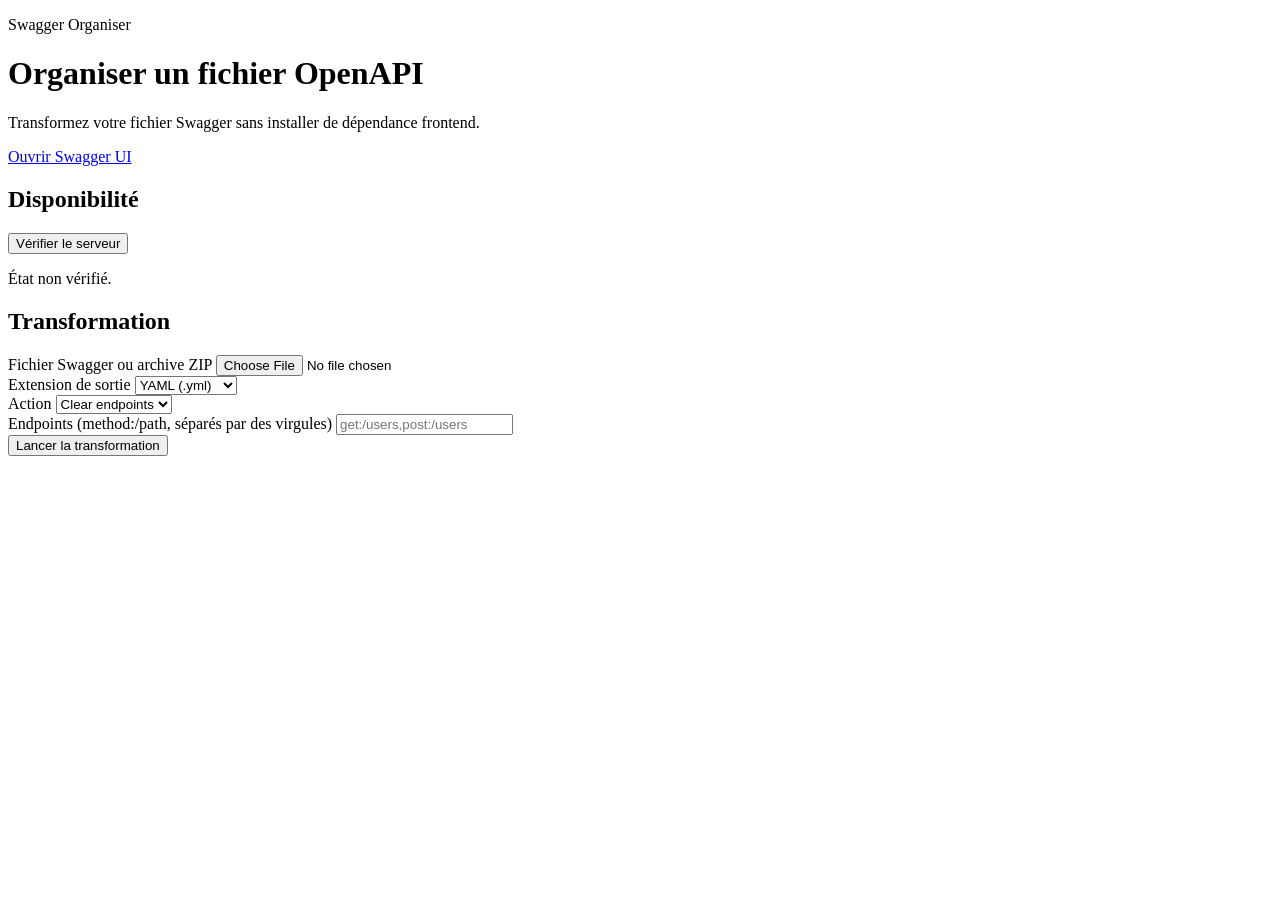
==== src/main/resources/app/index.html @ bf1043de "feat: add embedded web app for REST server Co-authored-by: Copilot <223556219+Copilot@users.noreply." ====
<!doctype html>
<html lang="fr">
<head>
  <meta charset="utf-8">
  <meta name="viewport" content="width=device-width, initial-scale=1">
  <title>Swagger Organiser</title>
  <link rel="stylesheet" href="/app/styles.css">
</head>
<body>
  <main class="container">
    <header class="hero">
      <div>
        <p class="eyebrow">Swagger Organiser</p>
        <h1>Organiser un fichier OpenAPI</h1>
        <p class="intro">Transformez votre fichier Swagger sans installer de dépendance frontend.</p>
      </div>
      <a class="secondary-button" href="/swagger-ui" target="_blank" rel="noopener">Ouvrir Swagger UI</a>
    </header>

    <section class="card" aria-labelledby="health-title">
      <div class="section-heading">
        <h2 id="health-title">Disponibilité</h2>
        <button id="health-button" class="secondary-button" type="button">Vérifier le serveur</button>
      </div>
      <p id="health-status" class="status" role="status">État non vérifié.</p>
    </section>

    <section class="card" aria-labelledby="transform-title">
      <h2 id="transform-title">Transformation</h2>
      <form id="transform-form">
        <label for="file">Fichier Swagger ou archive ZIP</label>
        <input id="file" name="file" type="file" accept=".json,.yaml,.yml,.zip,application/json,application/yaml,application/zip" required>

        <div class="form-grid">
          <div>
            <label for="extension">Extension de sortie</label>
            <select id="extension" name="extension">
              <option value="yml">YAML (.yml)</option>
              <option value="yaml">YAML (.yaml)</option>
              <option value="json">JSON (.json)</option>
            </select>
          </div>
          <div>
            <label for="action">Action</label>
            <select id="action" name="action">
              <option value="clear-endpoints">Clear endpoints</option>
              <option value="keep-endpoints">Keep endpoints</option>
              <option value="decompose">Decompose</option>
              <option value="merge">Merge</option>
            </select>
          </div>
        </div>

        <div id="endpoints-group">
          <label for="endpoints">Endpoints <span>(method:/path, séparés par des virgules)</span></label>
          <input id="endpoints" name="endpoints" type="text" placeholder="get:/users,post:/users">
        </div>

        <button class="primary-button" type="submit">Lancer la transformation</button>
      </form>
      <p id="result" class="status" role="status" aria-live="polite"></p>
    </section>
  </main>
  <script src="/app/app.js" defer></script>
</body>
</html>
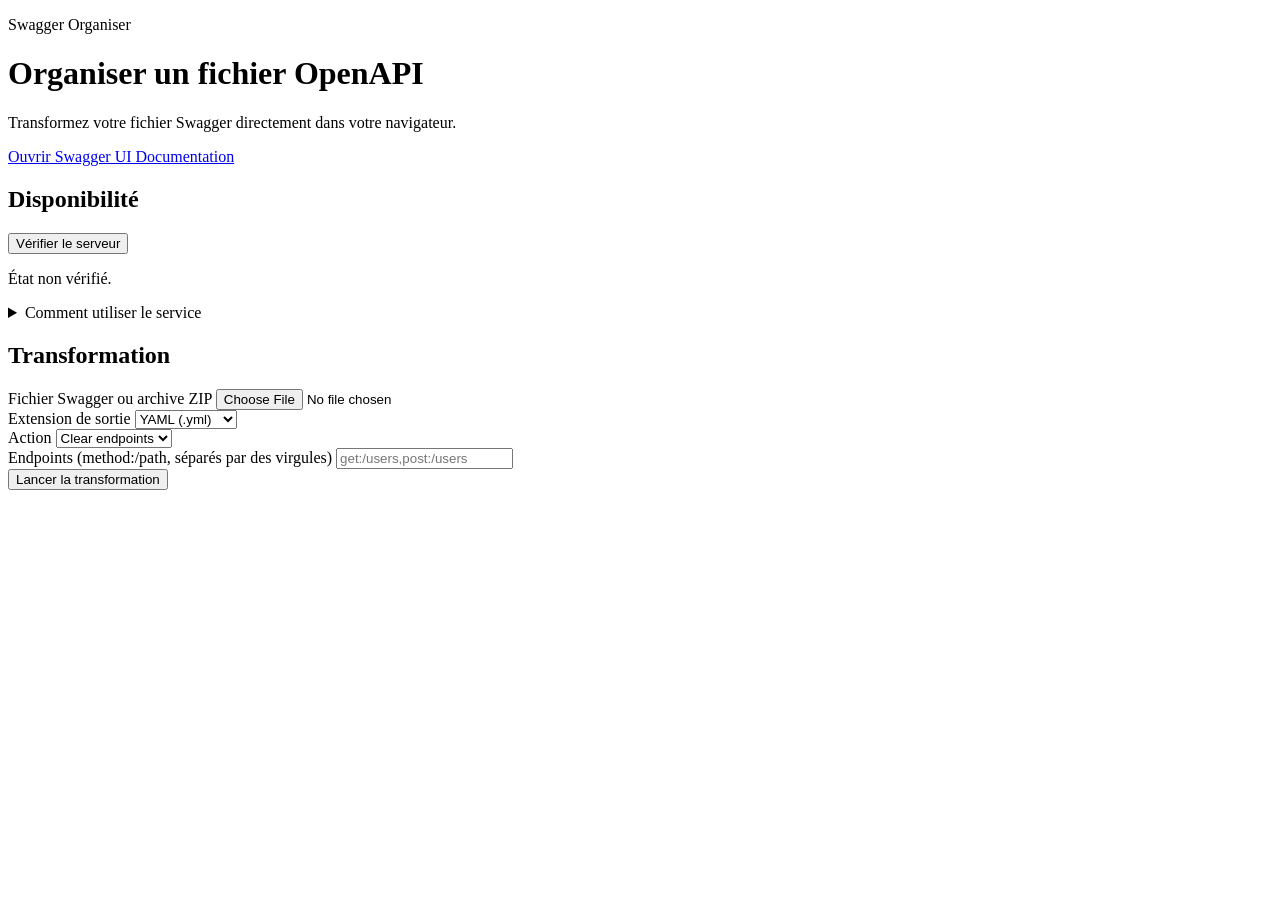
==== commit 9f713fb2: "docs: improve embedded web interface guidance Document the web application's purpose, transformation" ====
--- a/src/main/resources/app/index.html
+++ b/src/main/resources/app/index.html
@@ -12,9 +12,9 @@
       <div>
         <p class="eyebrow">Swagger Organiser</p>
         <h1>Organiser un fichier OpenAPI</h1>
-        <p class="intro">Transformez votre fichier Swagger sans installer de dépendance frontend.</p>
+        <p class="intro">Transformez votre fichier Swagger directement dans votre navigateur.</p>
       </div>
-      <a class="secondary-button" href="/swagger-ui" target="_blank" rel="noopener">Ouvrir Swagger UI</a>
+      <a class="secondary-button swagger-ui-link" href="/swagger-ui" target="_blank" rel="noopener">Ouvrir Swagger UI Documentation</a>
     </header>
 
     <section class="card" aria-labelledby="health-title">
@@ -25,7 +25,80 @@
       <p id="health-status" class="status" role="status">État non vérifié.</p>
     </section>
 
-    <section class="card" aria-labelledby="transform-title">
+    <details class="card documentation">
+      <summary id="documentation-title">Comment utiliser le service</summary>
+      <div class="documentation-content">
+        <h3>À quoi sert Swagger Organiser ?</h3>
+        <p>Swagger Organiser permet d'adapter un document Swagger/OpenAPI à un besoin
+          précis. Vous pouvez réduire la documentation à certains endpoints, retirer
+          des endpoints inutiles, découper un document volumineux en plusieurs fichiers
+          ou reconstruire un document unique à partir d'une archive décomposée.</p>
+        <p>Le service accepte un fichier <code>.json</code>, <code>.yaml</code> ou
+          <code>.yml</code>. Il produit une archive ZIP téléchargeable contenant le
+          résultat de la transformation.</p>
+
+        <h3>1. Keep endpoints — conserver une sélection</h3>
+        <p>Cette action conserve uniquement les endpoints indiqués et supprime tous les
+          autres du document.</p>
+        <p><strong>Cas concret :</strong> votre Swagger décrit trois ressources :
+          <code>/users</code>, <code>/products</code> et <code>/orders</code>, mais
+          votre équipe ne doit publier que la ressource <code>/users</code>. Choisissez
+          <strong>Keep endpoints</strong> et indiquez par exemple
+          <code>get:/users,post:/users</code>. Le fichier généré ne contiendra plus que
+          ces opérations.</p>
+
+        <h3>2. Clear endpoints — supprimer une sélection</h3>
+        <p>Cette action supprime uniquement les endpoints indiqués et conserve le reste
+          du document.</p>
+        <p><strong>Cas concret :</strong> votre Swagger contient les ressources
+          <code>/users</code>, <code>/products</code> et <code>/orders</code>, mais
+          l'ancienne ressource <code>/orders</code> ne doit plus être exposée. Choisissez
+          <strong>Clear endpoints</strong> et indiquez
+          <code>get:/orders,post:/orders</code>. Les ressources <code>/users</code> et
+          <code>/products</code> resteront dans le document.</p>
+
+        <h3>3. Decompose — découper un document</h3>
+        <p>Cette action transforme un document OpenAPI unique en une archive ZIP
+          contenant plusieurs fichiers : document principal, chemins et composants
+          OpenAPI. Les catégories de composants sont conservées afin de permettre une
+          reconstruction fiable.</p>
+        <p><strong>Cas concret :</strong> votre Swagger contient plusieurs dizaines de
+          ressources et devient difficile à maintenir dans un seul fichier. Utilisez
+          <strong>Decompose</strong> pour séparer les chemins et les composants, puis
+          versionner ou modifier ces fichiers indépendamment.</p>
+
+        <h3>4. Merge — reconstruire un document</h3>
+        <p>Cette action reconstitue un document OpenAPI unique à partir d'une archive ZIP
+          produite par <strong>Decompose</strong>. L'archive doit respecter le formalisme
+          de Swagger Organiser : cette action ne permet pas d'assembler arbitrairement
+          plusieurs fichiers OpenAPI indépendants. Utilisez une archive générée par
+          Swagger Organiser, ou une archive externe dont la structure et les références
+          suivent exactement ce formalisme.</p>
+        <p><strong>Cas concret :</strong> vous avez décomposé un Swagger avec Swagger
+          Organiser afin de travailler séparément sur ses différents fichiers. Pour
+          partager ensuite une version complète avec une autre équipe ou la présenter
+          lors d'une revue d'API, utilisez <strong>Merge</strong> afin de reconstituer
+          le document OpenAPI unique.</p>
+
+        <h3>Déroulement d'une transformation</h3>
+        <ol>
+          <li>Sélectionnez le fichier source, ou l'archive ZIP pour l'action
+            <strong>Merge</strong>.</li>
+          <li>Choisissez le format de sortie : JSON, YAML <code>.yaml</code> ou YAML
+            <code>.yml</code>.</li>
+          <li>Choisissez l'une des quatre actions. Pour <strong>Keep endpoints</strong>
+            et <strong>Clear endpoints</strong>, saisissez les endpoints au format
+            <code>method:/path</code>, séparés par des virgules.</li>
+          <li>Lancez la transformation. Le fichier ZIP généré est téléchargé
+            automatiquement.</li>
+        </ol>
+        <p>Les erreurs de validation ou de traitement sont affichées sous le formulaire.
+          Le bouton <strong>Vérifier le serveur</strong> permet de confirmer que l'API
+          est disponible avant de lancer une transformation.</p>
+      </div>
+    </details>
+
+    <section class="card transformation-card" aria-labelledby="transform-title">
       <h2 id="transform-title">Transformation</h2>
       <form id="transform-form">
         <label for="file">Fichier Swagger ou archive ZIP</label>
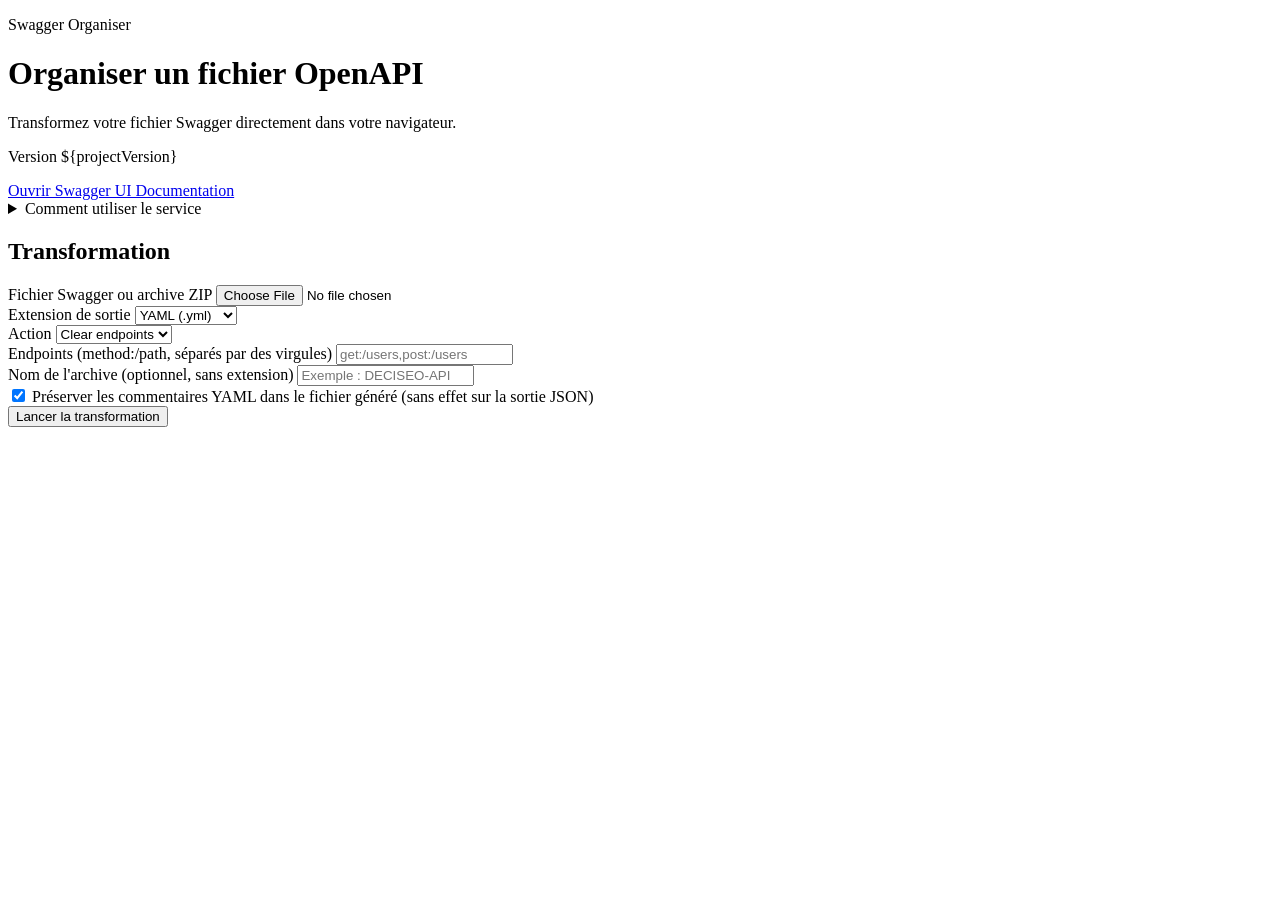
==== commit ab7d72e8: "feat: improve transformation interfaces Add archive naming with info.title fallback, expose the vers" ====
--- a/src/main/resources/app/index.html
+++ b/src/main/resources/app/index.html
@@ -13,17 +13,10 @@
         <p class="eyebrow">Swagger Organiser</p>
         <h1>Organiser un fichier OpenAPI</h1>
         <p class="intro">Transformez votre fichier Swagger directement dans votre navigateur.</p>
+        <p class="version">Version ${projectVersion}</p>
       </div>
       <a class="secondary-button swagger-ui-link" href="/swagger-ui" target="_blank" rel="noopener">Ouvrir Swagger UI Documentation</a>
     </header>
-
-    <section class="card" aria-labelledby="health-title">
-      <div class="section-heading">
-        <h2 id="health-title">Disponibilité</h2>
-        <button id="health-button" class="secondary-button" type="button">Vérifier le serveur</button>
-      </div>
-      <p id="health-status" class="status" role="status">État non vérifié.</p>
-    </section>
 
     <details class="card documentation">
       <summary id="documentation-title">Comment utiliser le service</summary>
@@ -92,9 +85,12 @@
           <li>Lancez la transformation. Le fichier ZIP généré est téléchargé
             automatiquement.</li>
         </ol>
-        <p>Les erreurs de validation ou de traitement sont affichées sous le formulaire.
-          Le bouton <strong>Vérifier le serveur</strong> permet de confirmer que l'API
-          est disponible avant de lancer une transformation.</p>
+        <p>Les erreurs de validation ou de traitement sont affichées sous le formulaire.</p>
+        <p>Le nom de l'archive est optionnel. Sans valeur, le service lit la valeur
+          de <code>info.title</code> dans le Swagger fourni (par exemple
+          <code>DECISEO-API</code>), puis conserve son nom par défaut si aucun titre
+          n'est disponible. Le suffixe correspondant à l'action est ajouté
+          automatiquement.</p>
       </div>
     </details>
 
@@ -129,6 +125,17 @@
           <input id="endpoints" name="endpoints" type="text" placeholder="get:/users,post:/users">
         </div>
 
+        <label for="archive-name">Nom de l'archive <span>(optionnel, sans extension)</span></label>
+        <input id="archive-name" name="archive-name" type="text" placeholder="Exemple : DECISEO-API">
+
+        <div class="checkbox-option">
+          <input id="preserve-comments" name="preserve-comments" type="checkbox" checked>
+          <label for="preserve-comments">
+            Préserver les commentaires YAML dans le fichier généré
+            <span>(sans effet sur la sortie JSON)</span>
+          </label>
+        </div>
+
         <button class="primary-button" type="submit">Lancer la transformation</button>
       </form>
       <p id="result" class="status" role="status" aria-live="polite"></p>
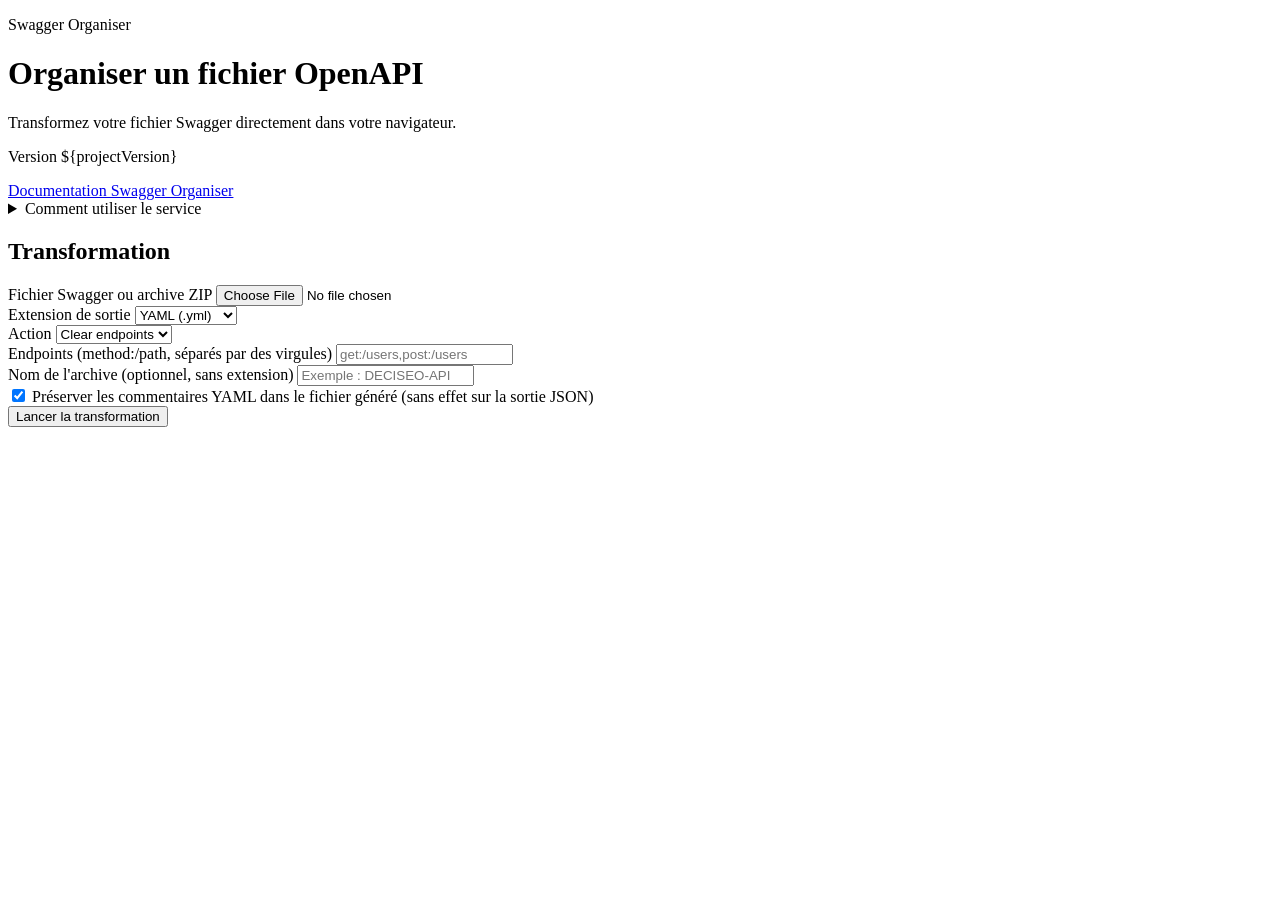
==== commit 620d16e5: "feat: refine web workspace layout Improve the web workspace with a side-by-side tutorial and transfo" ====
--- a/src/main/resources/app/index.html
+++ b/src/main/resources/app/index.html
@@ -15,12 +15,13 @@
         <p class="intro">Transformez votre fichier Swagger directement dans votre navigateur.</p>
         <p class="version">Version ${projectVersion}</p>
       </div>
-      <a class="secondary-button swagger-ui-link" href="/swagger-ui" target="_blank" rel="noopener">Ouvrir Swagger UI Documentation</a>
+      <a class="secondary-button swagger-ui-link" href="/swagger-ui" target="_blank" rel="noopener">Documentation Swagger Organiser</a>
     </header>
 
-    <details class="card documentation">
-      <summary id="documentation-title">Comment utiliser le service</summary>
-      <div class="documentation-content">
+    <div class="workspace">
+      <details class="card documentation">
+        <summary id="documentation-title">Comment utiliser le service</summary>
+        <div class="documentation-content">
         <h3>À quoi sert Swagger Organiser ?</h3>
         <p>Swagger Organiser permet d'adapter un document Swagger/OpenAPI à un besoin
           précis. Vous pouvez réduire la documentation à certains endpoints, retirer
@@ -91,12 +92,12 @@
           <code>DECISEO-API</code>), puis conserve son nom par défaut si aucun titre
           n'est disponible. Le suffixe correspondant à l'action est ajouté
           automatiquement.</p>
-      </div>
-    </details>
+        </div>
+      </details>
 
-    <section class="card transformation-card" aria-labelledby="transform-title">
-      <h2 id="transform-title">Transformation</h2>
-      <form id="transform-form">
+      <section class="card transformation-card" aria-labelledby="transform-title">
+        <h2 id="transform-title">Transformation</h2>
+        <form id="transform-form">
         <label for="file">Fichier Swagger ou archive ZIP</label>
         <input id="file" name="file" type="file" accept=".json,.yaml,.yml,.zip,application/json,application/yaml,application/zip" required>
 
@@ -137,9 +138,10 @@
         </div>
 
         <button class="primary-button" type="submit">Lancer la transformation</button>
-      </form>
-      <p id="result" class="status" role="status" aria-live="polite"></p>
-    </section>
+        </form>
+        <p id="result" class="status" role="status" aria-live="polite"></p>
+      </section>
+    </div>
   </main>
   <script src="/app/app.js" defer></script>
 </body>
